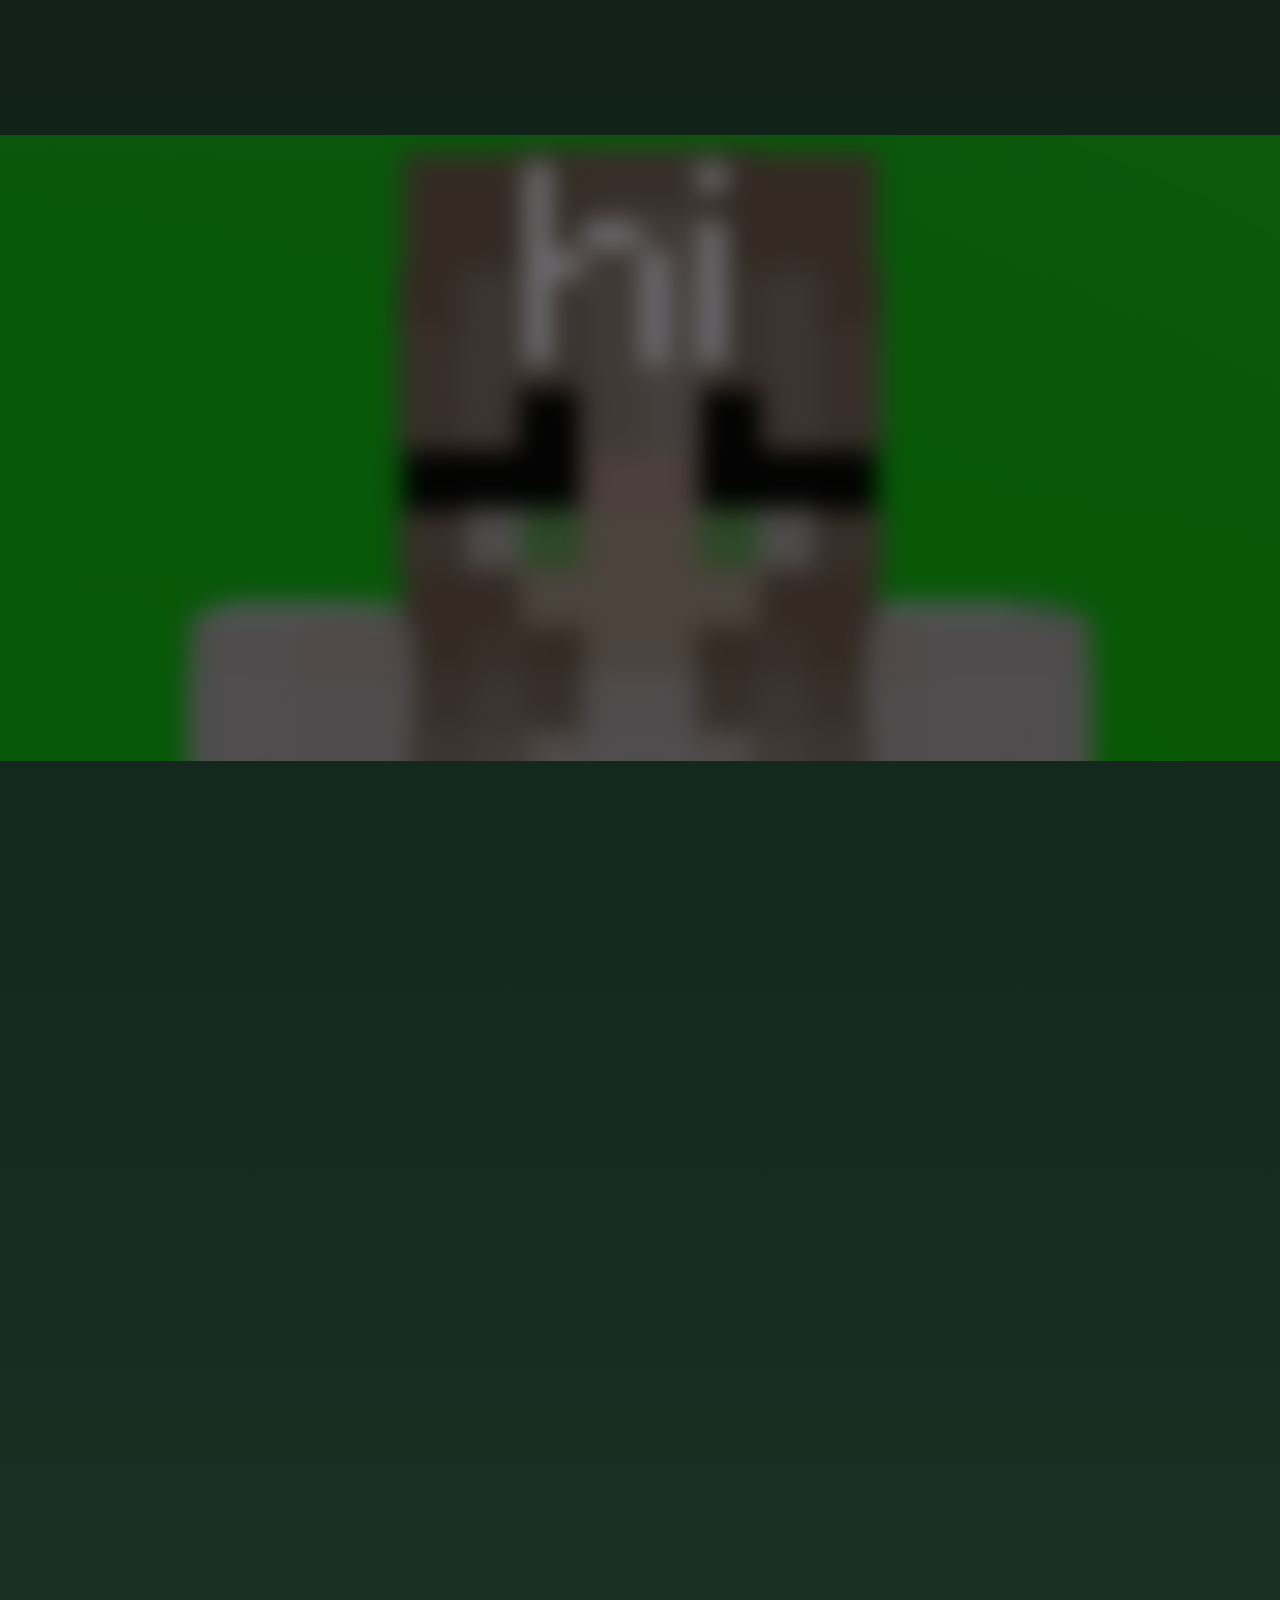
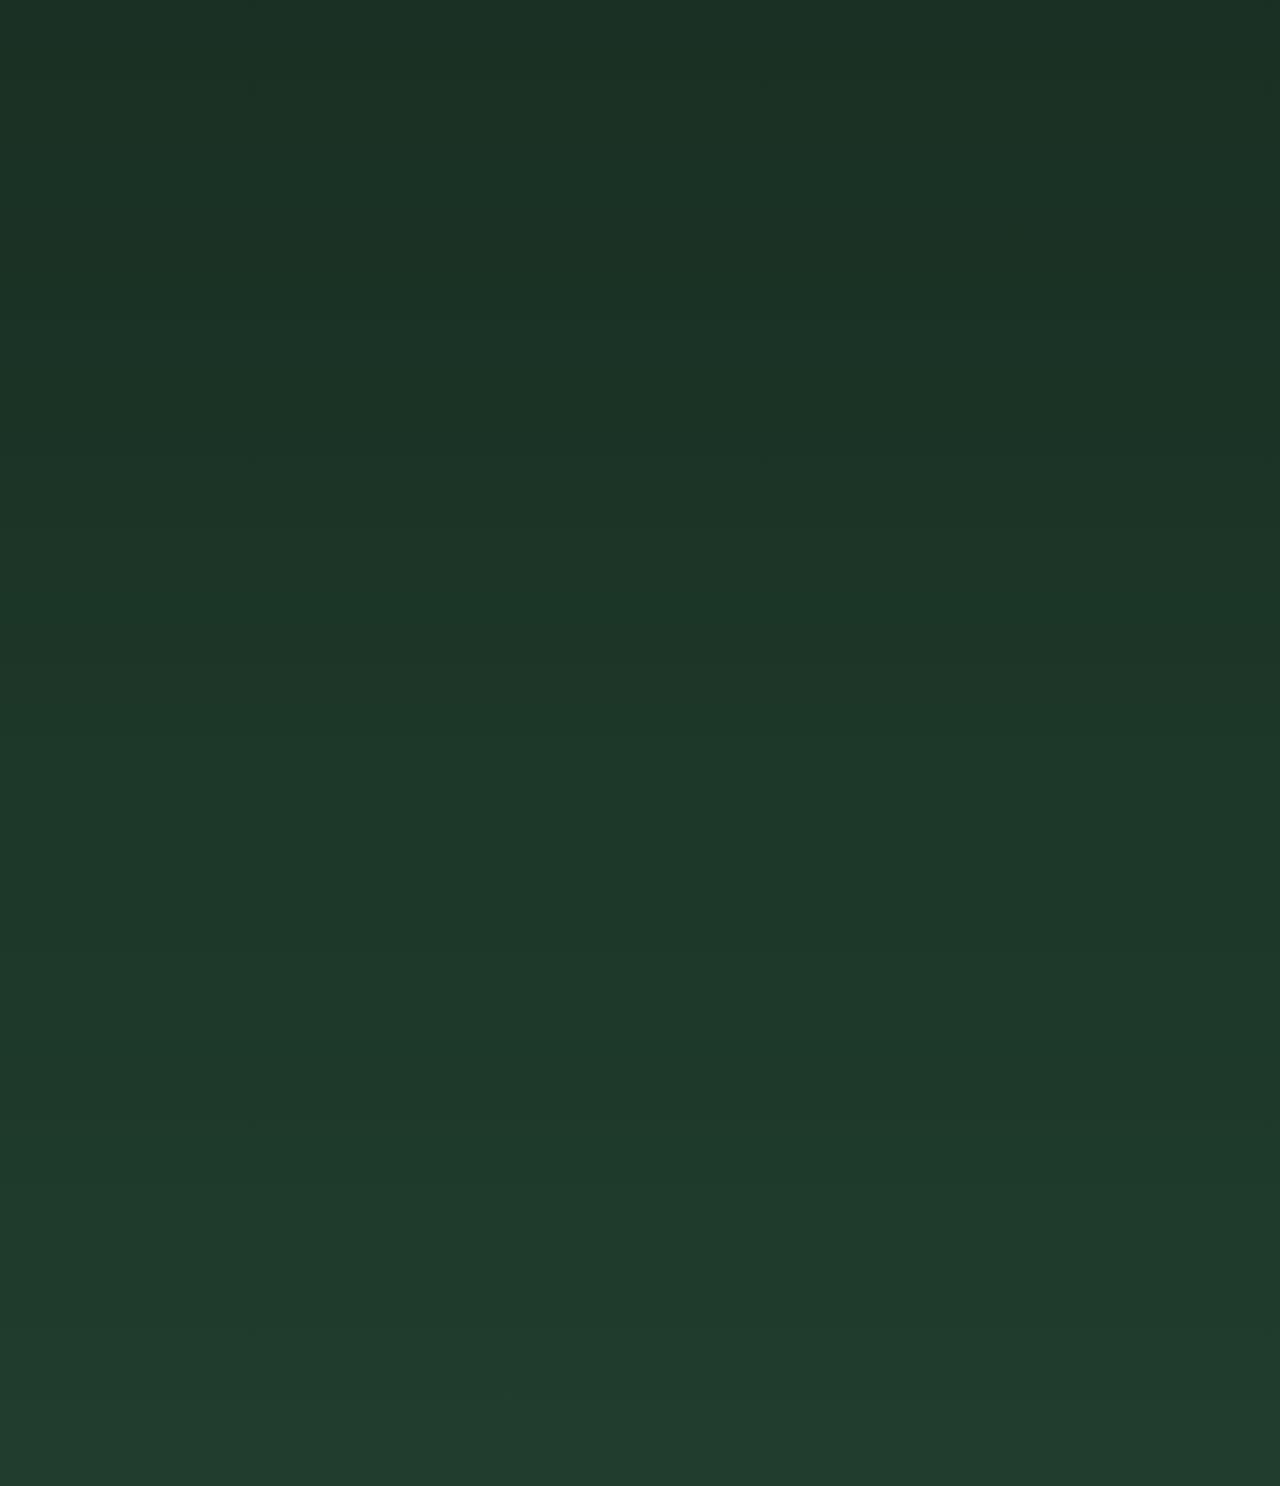
==== index.html @ 04f78e7f "legit changed one word" ====
<!DOCTYPE html>
<html lang="en">
<head>
    <meta charset="UTF-8">
    <meta http-equiv="X-UA-Compatible" content="IE=edge">
    <meta name="viewport" content="width=device-width, initial-scale=1.0">
    <title>Novinity</title>

    <link rel="icon" type="image/x-icon" href="media/images/favicon.ico">

    <meta content="Novinity" property="og:title" />
    <meta content="The official site for the Novinity :>" property="og:description" />
    <meta content="http://127.0.0.1:5500/index.html" property="og:url" />
    <meta content="https://i.imgur.com/htUNYH1.jpg" property="og:image" />
    <meta content="#519670" data-react-helmet="true" name="theme-color" />

    <link rel="stylesheet" href="css/index.css">
    <link rel="stylesheet" href="css/scrollbar.css">

    <script src="./js/ScrollTo.js"></script>
</head>
<body onload='ScrollToElement("navbar");'>
    <div class="navbar" id="navbar">
        <ul class="fade-in-delay-2">
            <li><a onclick='ScrollToElement("navbar");'>home</a></li>
            <li><a onclick='ScrollToElement("section2");'>about</a></li>
            <li><a onclick='ScrollToElement("section3");'>work</a></li>
            <li><a onclick='ScrollToElement("section4");'>socials</a></li>
        </ul>
    </div>

    <div class="section1" id="section1">
        <center>
            <h1 class="fade-in header">Hi</h1>
            <h1 class="fade-in-delay header">I'm Novinity</h1>
        </center>
    </div>

    <div class="section2 fade-in-delay-2" id="section2">
        <center>
            <h1 class="fade-in-delay-2 header">About me</h1>
        </center>
        <div class="about-section fade-in-delay-2">
            <center><p>
                I’m Novinity. I have a wide range of skills and interests, but I offer video editing as a service. I've been a video
                editor and YouTuber for about 4 years now, and recently decided to start offering to edit videos for others! I mainly
                edit YouTube videos, but I am not at all against trying something new. You may
                hire me on Fiverr using the link in the <a class="special-a" onclick='ScrollToElement("section4");'>socials section</a>!
            </p></center>
        </div>
    </div>

    <div class="section3 fade-in-delay-2" id="section3">
        <center>
            <h1 class="fade-in-delay-2 header">My work</h1>
        </center>
        <div class="work-section fade-in-delay-2">
            <center><iframe width="560" height="315" src="https://www.youtube.com/embed/7R49tUCFJQQ" frameborder="0" allowfullscreen></iframe></center>
            <center><iframe width="560" height="315" src="https://www.youtube.com/embed/HT_2Et_mxN4" frameborder="0" allowfullscreen></iframe></center>
            <center><span>More may be added once I do more work :)</span></center>
        </div>
    </div>

    <div class="section4 fade-in-delay-2" id="section4">
        <center>
            <h1 class="fade-in-delay-2 header">Socials</h1>
        </center>
        <div class="socials-section fade-in-delay-2">
            <center>
                <a href="https://youtube.com/@novinity/" target="_blank"><img src="media/images/socials/youtube.png" alt="Youtube link / icon"></a>
                <a href="https://twitter.com/NotNovinity" target="_blank"><img src="media/images/socials/twitter.png" alt="Twitter link / icon"></a>
                <a href="https://www.fiverr.com/notnovinity" target="_blank"><img src="media/images/socials/fiverr.png" alt="Fiverr link / icon"></a>
            </center>
        </div>
    </div>

    <footer class="fade-in-delay-2">
        <center>
            <span>hi! this site was coded entirely by me, from scratch. thanks for stopping by!</span>
        </center>
    </footer>
</body>
</html>
---- css/index.css ----
@import url('https://fonts.googleapis.com/css2?family=Roboto:wght@700&display=swap');

* {
    padding: 0;
    margin: 0;
}

body {
    padding: 0;
    margin: 0;
    font-family: 'Roboto', sans-serif;
    background: linear-gradient(#112118, #203d2d);
    color: white;
}

.header {
    font-size: 75px;
}

.fade-in {
    opacity: 0;
    pointer-events: none;
    animation: fadeInAnimation ease 1s;
    animation-iteration-count: 1;
    animation-fill-mode: forwards;
}

.fade-in-delay {
    opacity: 0;
    pointer-events: none;
    animation: fadeInAnimation ease 1s;
    animation-iteration-count: 1;
    animation-fill-mode: forwards;
    animation-delay: 1s;
}

.fade-in-delay-2 {
    opacity: 0;
    pointer-events: none;
    animation: fadeInAnimation ease 1s;
    animation-iteration-count: 1;
    animation-fill-mode: forwards;
    animation-delay: 2s;
}

@keyframes fadeInAnimation {
    0% {
        opacity: 0;
        pointer-events: none;
        overflow-y: hidden;
    }
    100% {
        opacity: 1;
        pointer-events: all;
        overflow-y: auto;
    }
}

ul {
    list-style: none;
    opacity: 0;
}

li {
    font-size: 30px;
    display: inline;
    padding: 0 5px;
}

.navbar {
    padding: 50px;
}

.navbar-logo {
    width: 5%;
    border-radius: 50px;
    float: right;
}

a {
    text-decoration: none;
    color: white;
}

.section1 {
    padding-bottom: 250px;
}

.section4 {
    padding-top: 100px;
    padding-bottom: 200px;
    font-size: 25px;
    
    background-image: url('../media/images/section4.png');
    background-size:cover;
    background-repeat: no-repeat;
    background-position: center;
}

.work-section .vid {
    width: 30%;
}

.section3 {
    padding-top: 100px;
    padding-bottom: 200px;
    font-size: 25px;

    background-image: url('../media/images/section3.png');
    background-size:cover;
    background-repeat: no-repeat;
    background-position: center;
}

.section2 {
    padding-top: 120px;
    padding-bottom: 120px;
    font-size: 25px;
    
    background-image: url('../media/images/section2.png');
    background-size: cover;
    background-repeat: no-repeat;
    background-position: center;
}

.about-section p {
    width: 60%;
    text-align: center;
}

.section3 h1 {
    padding-bottom: 20px;
}

.section2 h1 {
    padding-bottom: 20px;
}

.section1 {
    padding-top: 200px;

    background-image: url('../media/images/section1.png');
    background-size:cover;
    background-repeat: no-repeat;
    background-position: center;
}

img {
    width: 200px;
    padding: 50px 100px;
}

.socials-section {
    display: inline;
    justify-content: center;
    justify-items: center;
}

footer {
    background-color: #519670;
    justify-content: center;
    height: 30px;
}

.special-a {
    text-decoration: underline;
    color: #94e3a5;
}

a:hover {
    cursor: pointer;
}

.dropdown {
    position: relative;
    display: inline-block;
  }
  
  .dropdown-content {
    display: none;
    position: absolute;
    background-color: #f9f9f9;
    min-width: 160px;
    box-shadow: 0px 8px 16px 0px rgba(0,0,0,0.2);
    padding: 12px 16px;
    z-index: 1;
  }
  
  .dropdown:hover .dropdown-content {
    display: block;
  }
---- css/scrollbar.css ----
::-webkit-scrollbar {
    width: 10px;
}

::-webkit-scrollbar-track {
    background: #f1f1f1;
}

::-webkit-scrollbar-thumb {
    background-color: #888;
    border-radius: 20px;
}

::-webkit-scrollbar-thumb:hover {
    background: #555;
}
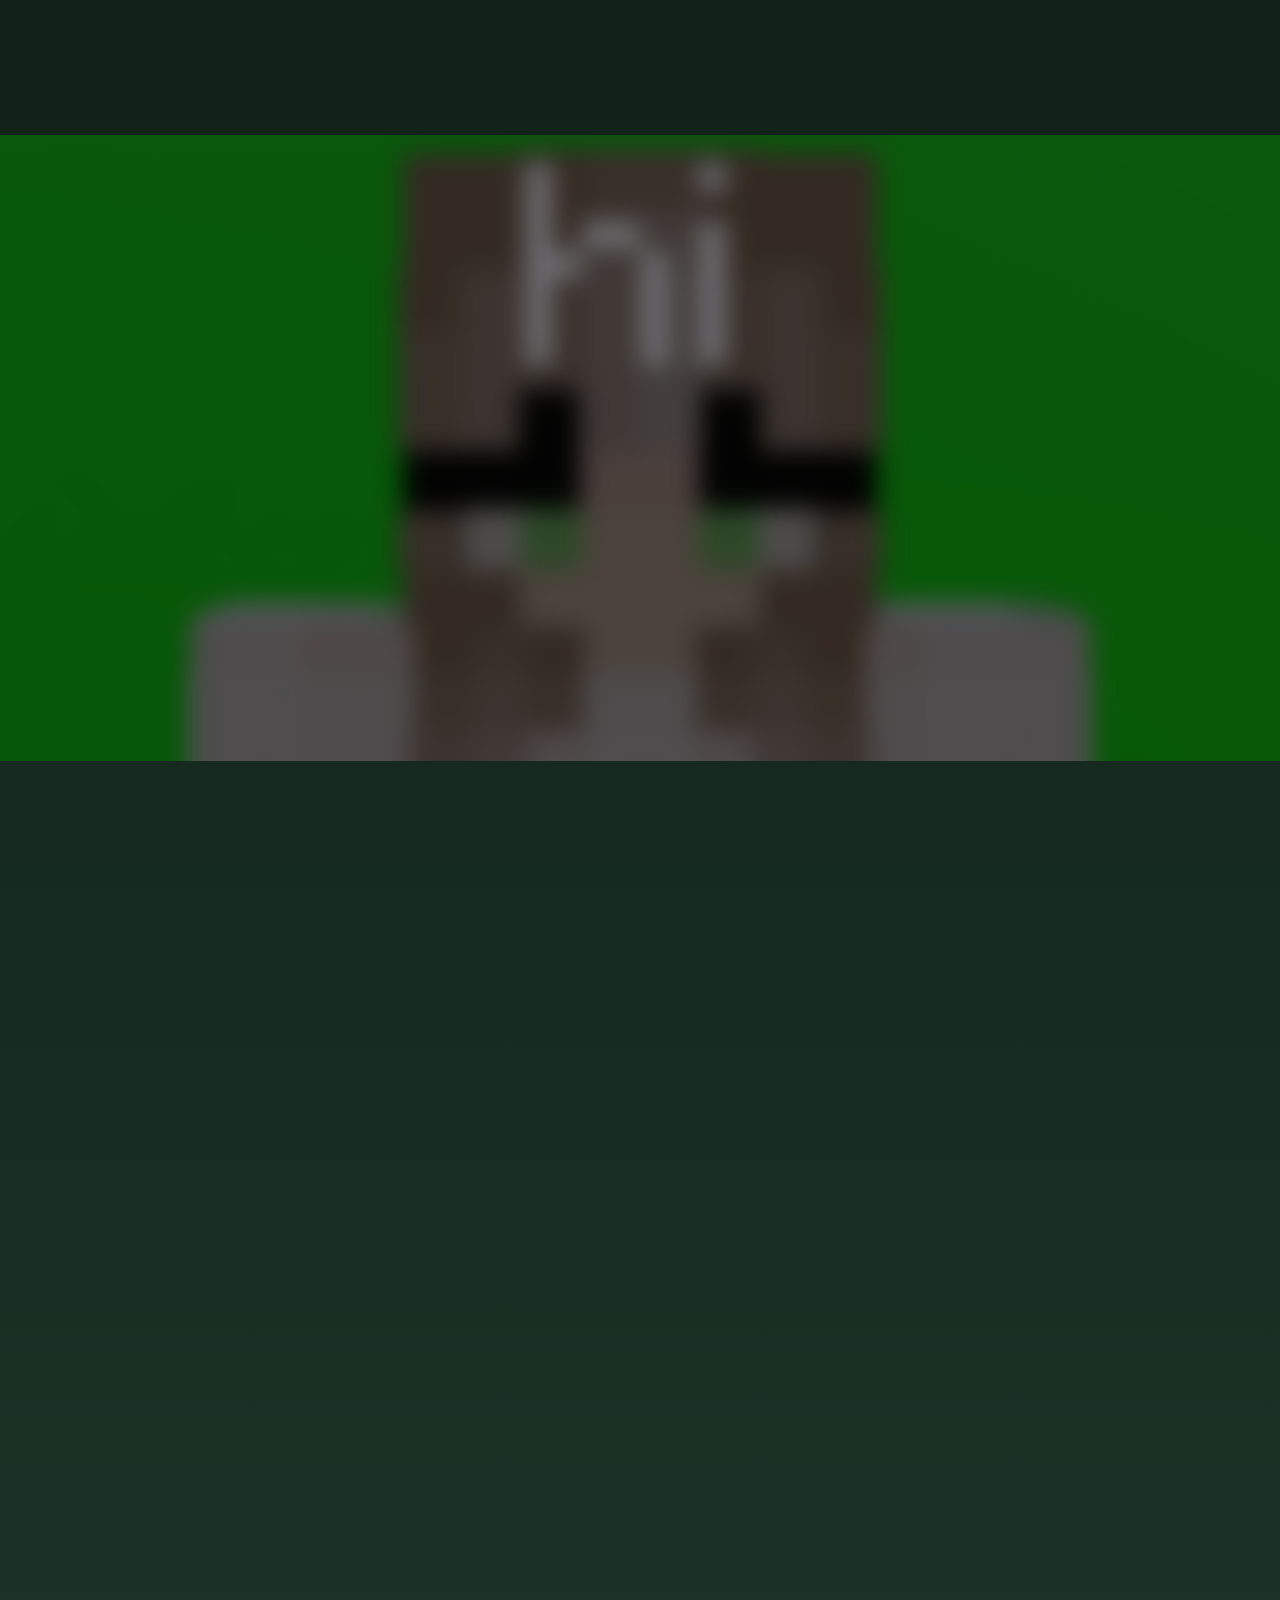
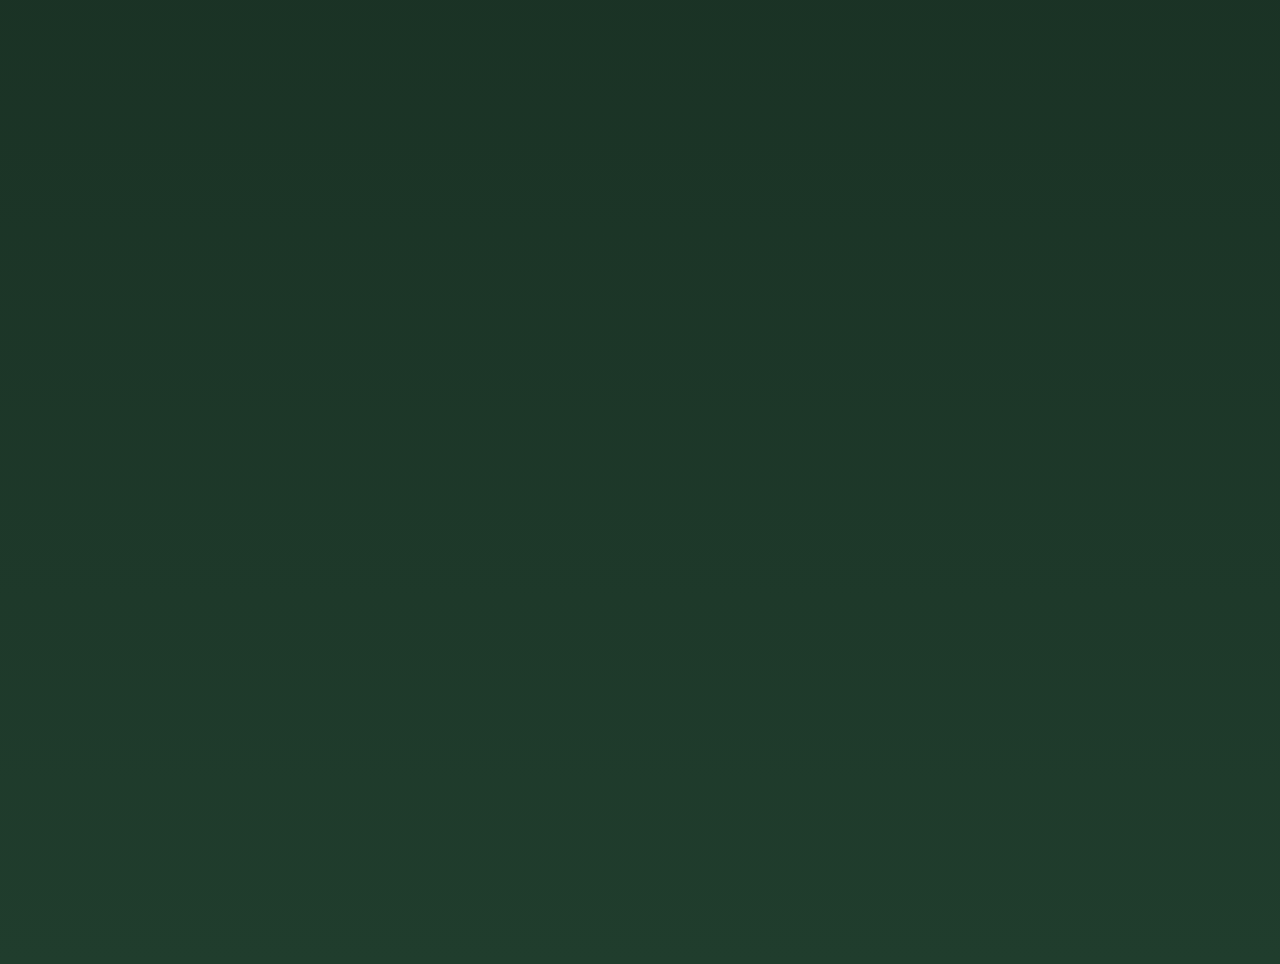
==== commit 1a33fa3a: "Update index.html" ====
--- a/index.html
+++ b/index.html
@@ -36,7 +36,7 @@
         </center>
     </div>
 
-    <div class="section2 fade-in-delay-2" id="section2">
+    <!--<div class="section2 fade-in-delay-2" id="section2">
         <center>
             <h1 class="fade-in-delay-2 header">About me</h1>
         </center>
@@ -48,7 +48,7 @@
                 hire me on Fiverr using the link in the <a class="special-a" onclick='ScrollToElement("section4");'>socials section</a>!
             </p></center>
         </div>
-    </div>
+    </div>-->
 
     <div class="section3 fade-in-delay-2" id="section3">
         <center>
@@ -80,4 +80,4 @@
         </center>
     </footer>
 </body>
-</html>+</html>
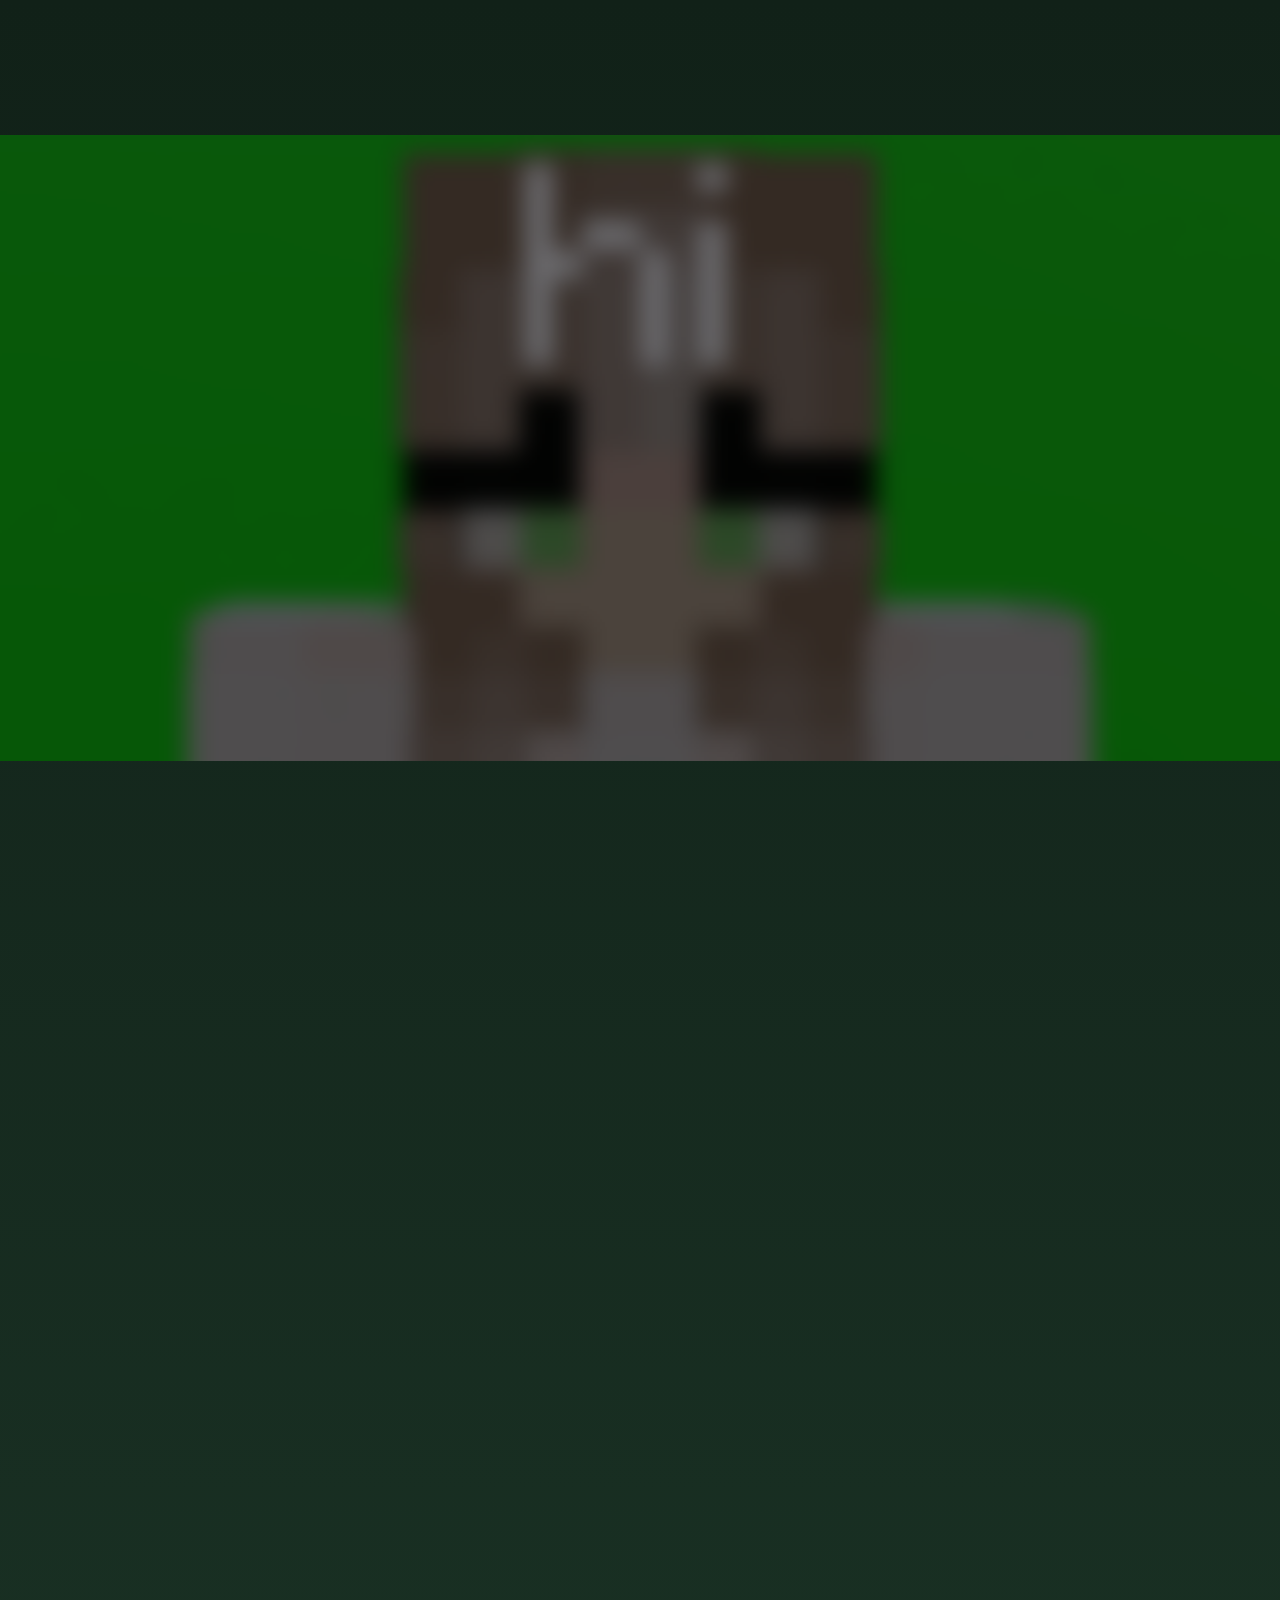
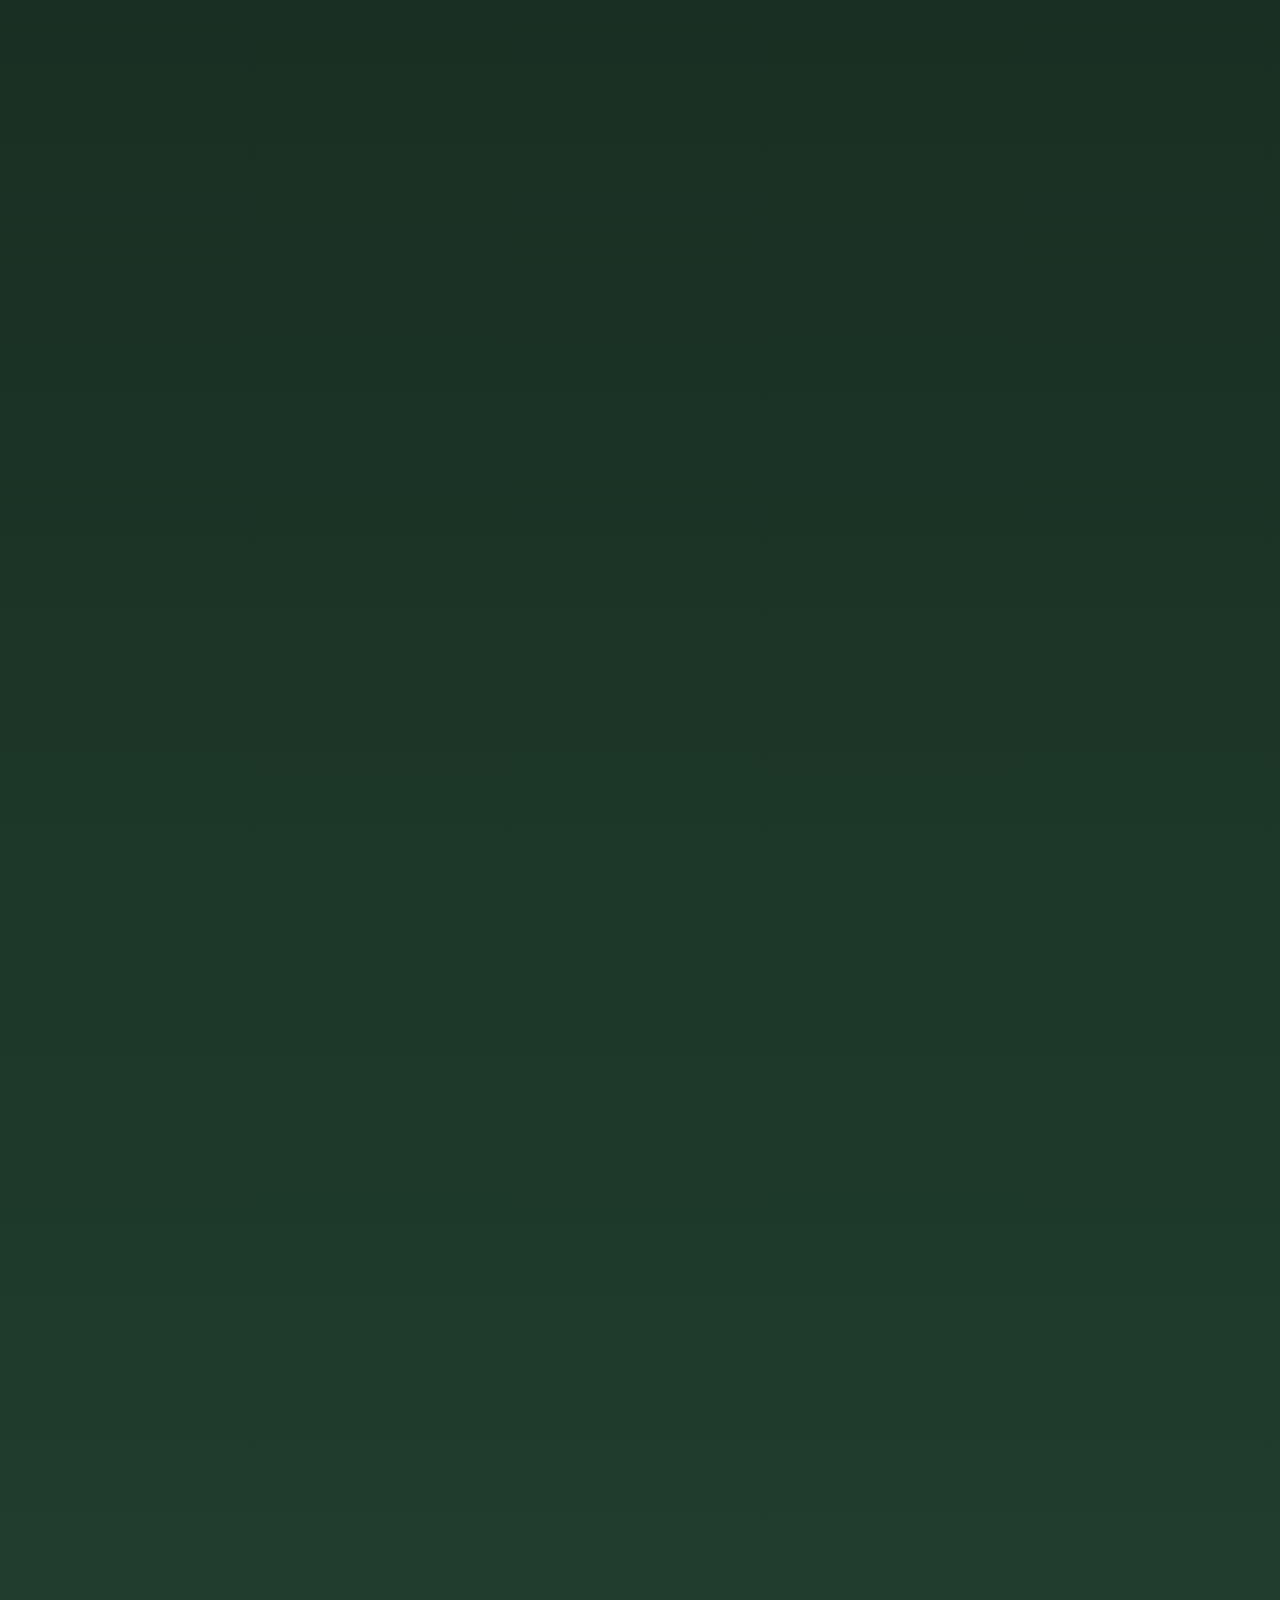
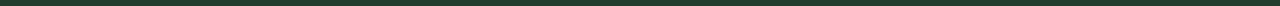
==== commit c3328448: "Update index.html" ====
--- a/index.html
+++ b/index.html
@@ -57,6 +57,8 @@
         <div class="work-section fade-in-delay-2">
             <center><iframe width="560" height="315" src="https://www.youtube.com/embed/7R49tUCFJQQ" frameborder="0" allowfullscreen></iframe></center>
             <center><iframe width="560" height="315" src="https://www.youtube.com/embed/HT_2Et_mxN4" frameborder="0" allowfullscreen></iframe></center>
+            <center><iframe width="560" height="315" src="https://www.youtube.com/embed/lI2WE-_ZOvA" frameborder="0" allowfullscreen></iframe></center>
+            <center><iframe width="560" height="315" src="https://www.youtube.com/embed/MsxFpv3x9Bk" frameborder="0" allowfullscreen></iframe></center>
             <center><span>More may be added once I do more work :)</span></center>
         </div>
     </div>
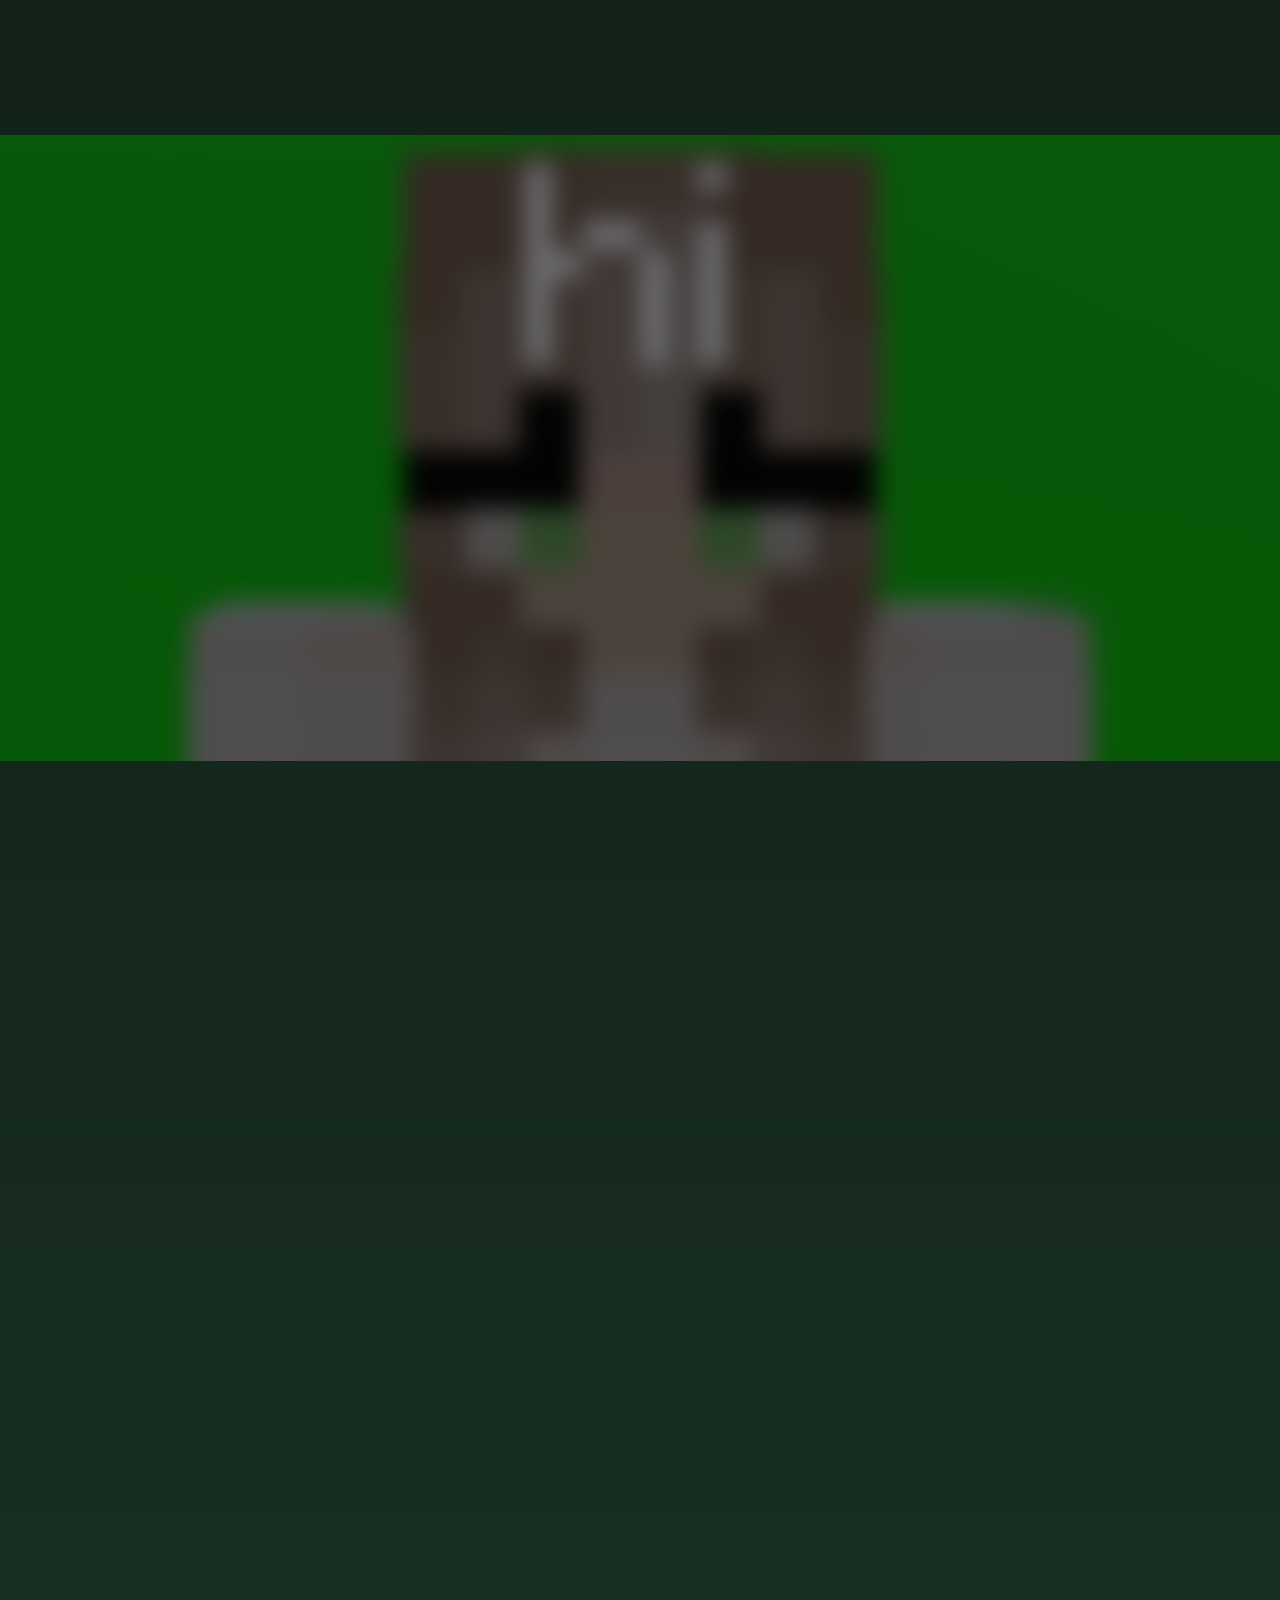
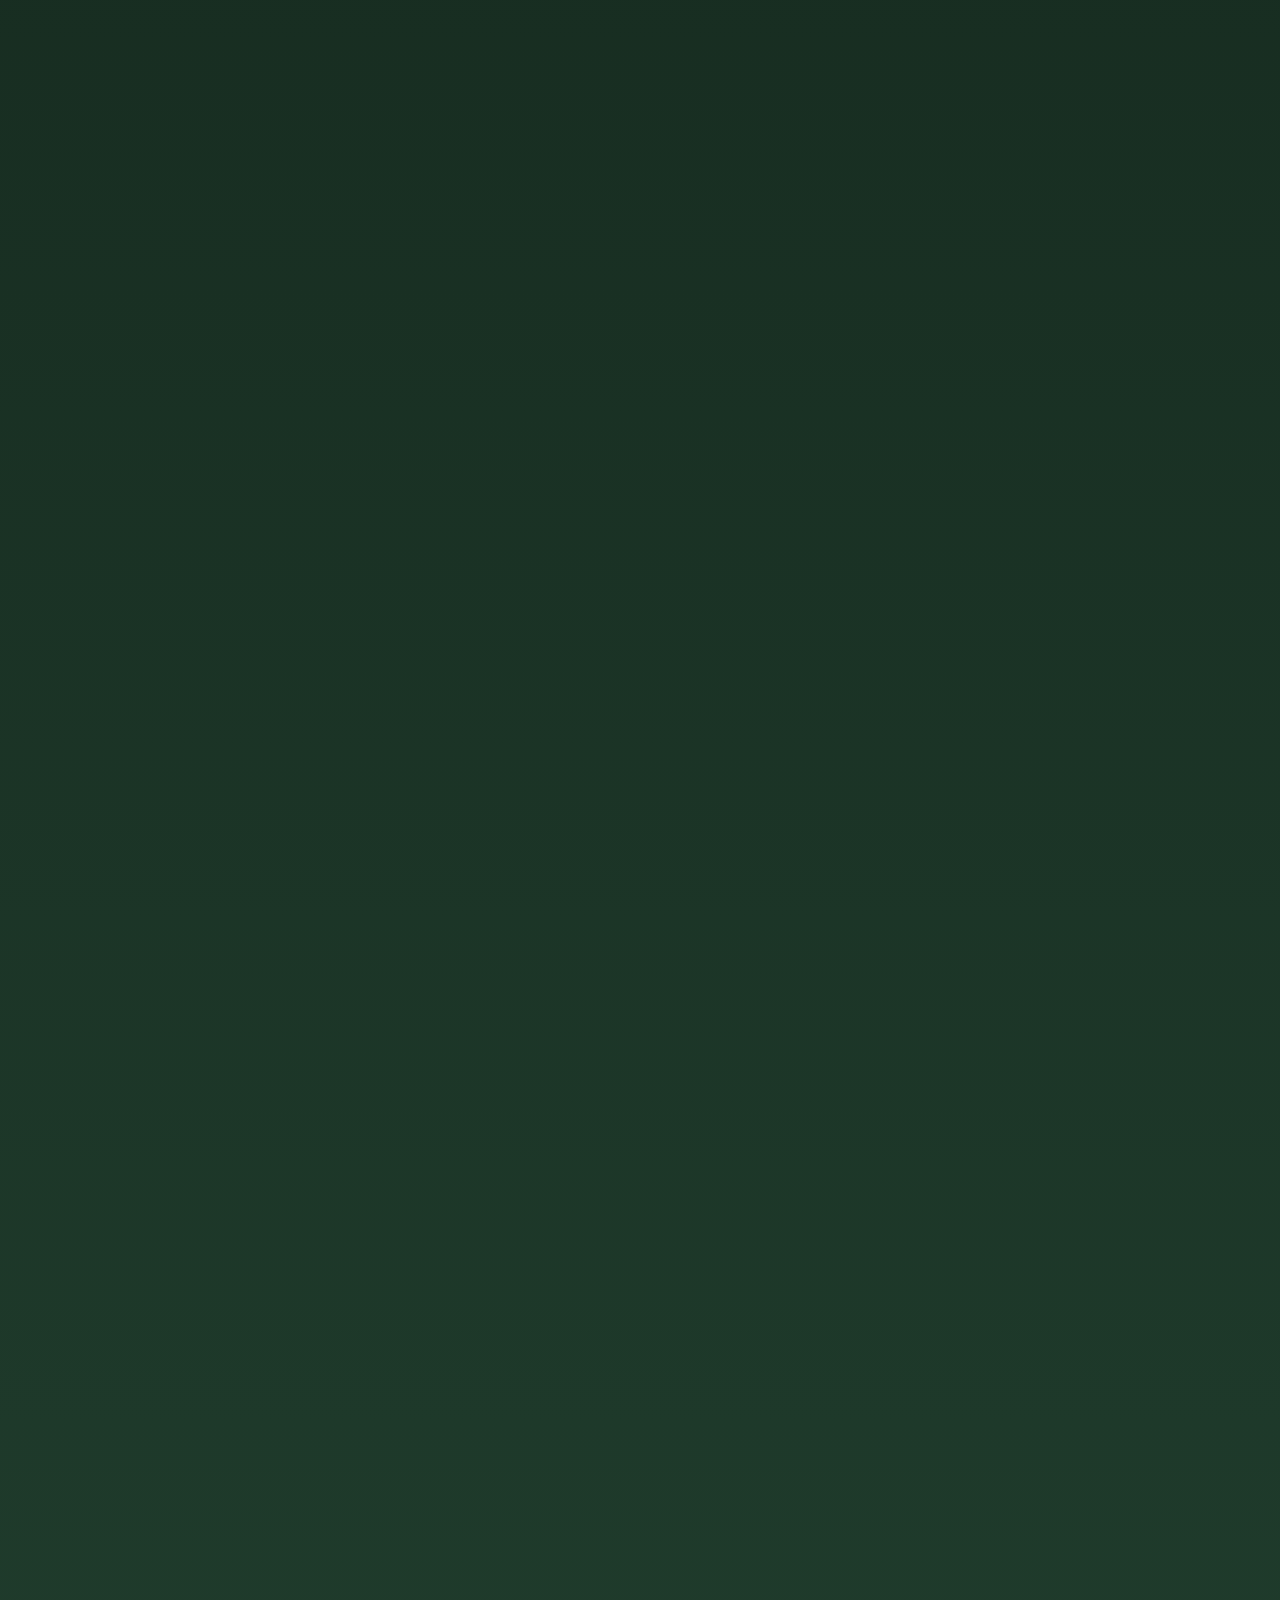
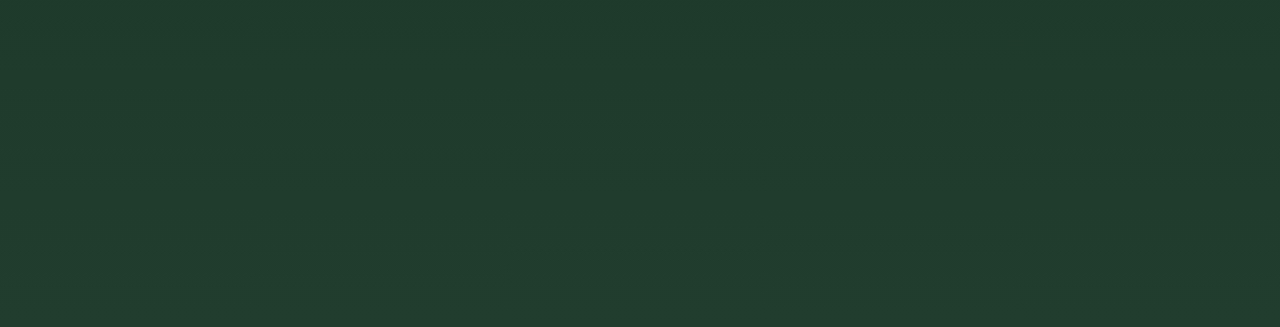
==== commit e18799e8: "Update index.html" ====
--- a/index.html
+++ b/index.html
@@ -55,6 +55,7 @@
             <h1 class="fade-in-delay-2 header">My work</h1>
         </center>
         <div class="work-section fade-in-delay-2">
+            <center><iframe width="560" height="315" src="https://www.youtube.com/embed/lbzY0Y7SjTs" frameborder="0" allowfullscreen></iframe></center>
             <center><iframe width="560" height="315" src="https://www.youtube.com/embed/7R49tUCFJQQ" frameborder="0" allowfullscreen></iframe></center>
             <center><iframe width="560" height="315" src="https://www.youtube.com/embed/HT_2Et_mxN4" frameborder="0" allowfullscreen></iframe></center>
             <center><iframe width="560" height="315" src="https://www.youtube.com/embed/lI2WE-_ZOvA" frameborder="0" allowfullscreen></iframe></center>
